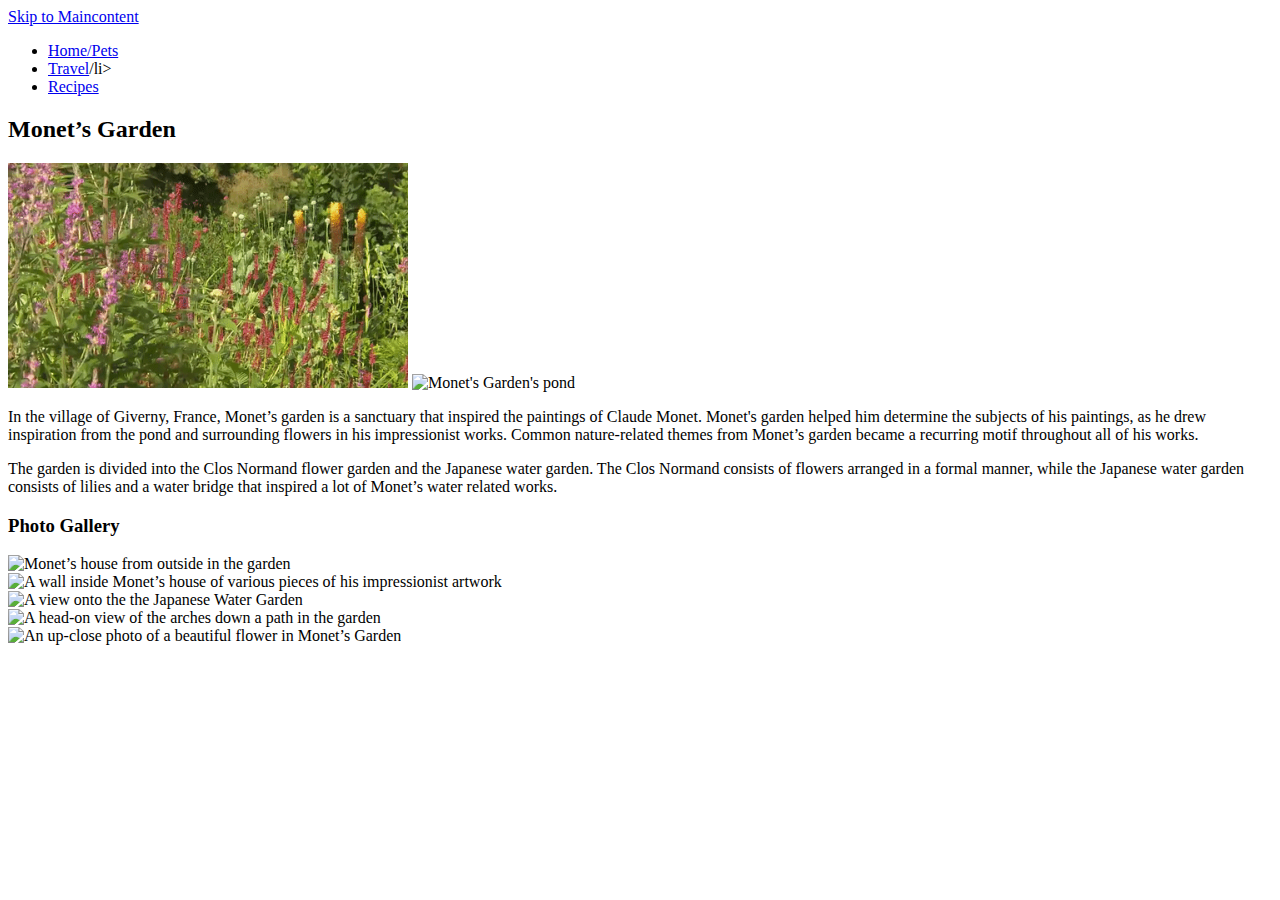
==== index.html @ 6352c0fe "Add files via upload" ====
<!DOCTYPE html>
<html lang="en">
<head>
    <meta charset="UTF-8">
    <meta http-equiv="X-UA-Compatible" content="IE=edge">
    <meta name="viewport" content="width=device-width, initial-scale=1.0">
    <link rel="icon" type="image/x-icon" href="/images/favicon.ico">
    <link rel="stylesheet" href="css/reset.css">
    <link rel="stylesheet" href="css/style.css">
    <link rel="stylesheet" href = "css/html5reset.css">
    <title>Document</title>
</head>
<body>
    <a href = "main" id = "skip">Skip to Maincontent</a>
    <nav>
        <ul>
            <li><a href = "index.html">Home/Pets</a></li>
            <li><a href = "travel.html">Travel</a>/li>
            <li><a href = "recipes.html">Recipes</a></li>
        </ul>
    </nav>
    <main>
        <div>
<h2>Monet’s Garden</h2>
<link rel="stylesheet" href="css/style.css">
<img src = "MonetsGardenGif.gif" alt = "Monet's Garden as a gif" width = 400>
<img src = "MonetsGardenPond.jpeg" alt = "Monet's Garden's pond" width = 400> 
<p> In the village of Giverny, France, Monet’s garden is a sanctuary that inspired the paintings of Claude Monet. Monet's garden helped him determine the subjects of his paintings, as he drew inspiration from the pond and surrounding flowers in his impressionist works. Common nature-related themes from Monet’s garden became a recurring motif throughout all of his works. </p>
<p>The garden is divided into the Clos Normand flower garden and the Japanese water garden. The Clos Normand consists of flowers arranged in a formal manner, while the Japanese water garden consists of lilies and a water bridge that inspired a lot of Monet’s water related works. </p>

<h3>Photo Gallery</h3>
<img src = GardenHouse.jpeg alt = "Monet’s house from outside in the garden" width = 200> </div>

        <div><img src = "MonetsArt.jpeg" alt = "A wall inside Monet’s house of various pieces of his impressionist artwork" width = 200></div>
        <div><img src = "MonetsPond.jpeg" alt = "A view onto the the Japanese Water Garden" width = 200></div>
        <div><img src = "MonetsGardenArch.jpeg" alt = "A head-on view of the arches down a path in the garden" width = 200></div>
        <div><img src = "MonetsGardenFlower.jpeg" alt = "An up-close photo of a beautiful flower in Monet’s Garden" width = 200></div>


    </main>
</body>
</html>
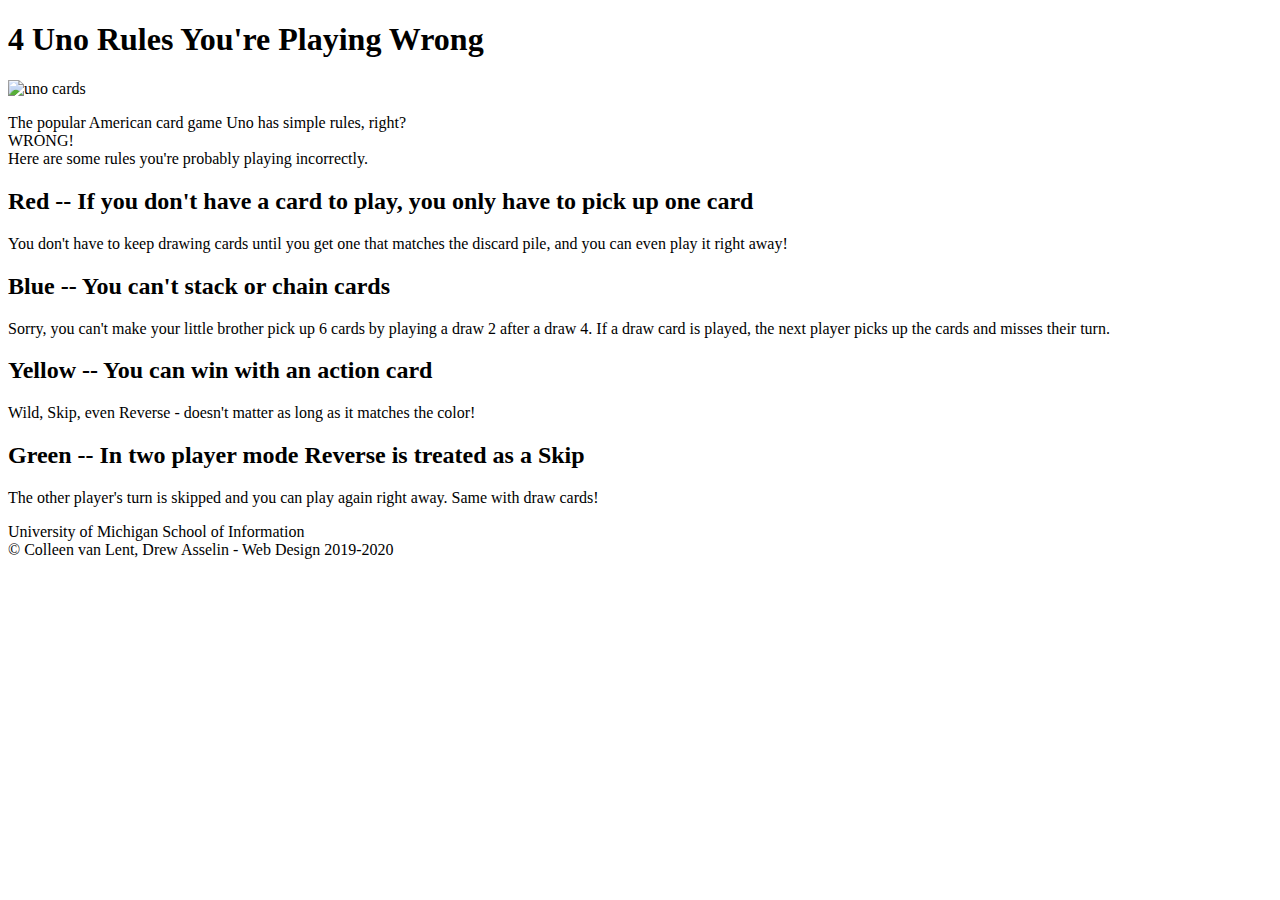
==== commit dcf1122f: "Rename index2.html to index.html" ====
--- a/index.html
+++ b/index.html
@@ -1,42 +1,42 @@
 <!DOCTYPE html>
 <html lang="en">
 <head>
-    <meta charset="UTF-8">
-    <meta http-equiv="X-UA-Compatible" content="IE=edge">
-    <meta name="viewport" content="width=device-width, initial-scale=1.0">
-    <link rel="icon" type="image/x-icon" href="/images/favicon.ico">
-    <link rel="stylesheet" href="css/reset.css">
-    <link rel="stylesheet" href="css/style.css">
-    <link rel="stylesheet" href = "css/html5reset.css">
-    <title>Document</title>
-</head>
-<body>
-    <a href = "main" id = "skip">Skip to Maincontent</a>
-    <nav>
-        <ul>
-            <li><a href = "index.html">Home/Pets</a></li>
-            <li><a href = "travel.html">Travel</a>/li>
-            <li><a href = "recipes.html">Recipes</a></li>
-        </ul>
-    </nav>
-    <main>
-        <div>
-<h2>Monet’s Garden</h2>
-<link rel="stylesheet" href="css/style.css">
-<img src = "MonetsGardenGif.gif" alt = "Monet's Garden as a gif" width = 400>
-<img src = "MonetsGardenPond.jpeg" alt = "Monet's Garden's pond" width = 400> 
-<p> In the village of Giverny, France, Monet’s garden is a sanctuary that inspired the paintings of Claude Monet. Monet's garden helped him determine the subjects of his paintings, as he drew inspiration from the pond and surrounding flowers in his impressionist works. Common nature-related themes from Monet’s garden became a recurring motif throughout all of his works. </p>
-<p>The garden is divided into the Clos Normand flower garden and the Japanese water garden. The Clos Normand consists of flowers arranged in a formal manner, while the Japanese water garden consists of lilies and a water bridge that inspired a lot of Monet’s water related works. </p>
-
-<h3>Photo Gallery</h3>
-<img src = GardenHouse.jpeg alt = "Monet’s house from outside in the garden" width = 200> </div>
-
-        <div><img src = "MonetsArt.jpeg" alt = "A wall inside Monet’s house of various pieces of his impressionist artwork" width = 200></div>
-        <div><img src = "MonetsPond.jpeg" alt = "A view onto the the Japanese Water Garden" width = 200></div>
-        <div><img src = "MonetsGardenArch.jpeg" alt = "A head-on view of the arches down a path in the garden" width = 200></div>
-        <div><img src = "MonetsGardenFlower.jpeg" alt = "An up-close photo of a beautiful flower in Monet’s Garden" width = 200></div>
-
-
-    </main>
-</body>
-</html>+  <meta charset="UTF-8">
+  <meta name="viewport" content="width=device-width, initial-scale=1.0">
+  <link rel="icon" type="image/x-icon" href="/images/favicon.ico">
+  <link rel="stylesheet" href="css/style.css">
+  <link rel="stylesheet" href = "css/html5reset.css">
+ <title>4 Uno Rules You're Playing Wrong</title>	
+</head>	
+<body>	
+  <main>	
+    <h1>4 Uno Rules You're Playing Wrong</h1>	
+    <img src="images/uno-cards.jpg" width = "150" alt="uno cards" />	
+    <div class="introduction">	
+      <p>The popular American card game Uno has simple rules, right?<br> WRONG!<br> 
+        
+        Here are some rules you're probably playing incorrectly.</p>	
+    </div>	
+    <div class="red">	
+      <h2>Red -- If you don't have a card to play, you only have to pick up one card</h2>	
+      <p>You don't have to keep drawing cards until you get one that matches the discard pile, and you can even play it right away!</p>	
+    </div>	
+    <div class="blue">	
+      <h2>Blue -- You can't stack or chain cards</h2>	
+      <p>Sorry, you can't make your little brother pick up 6 cards by playing a draw 2 after a draw 4. If a draw card is played, the next player picks up the cards and misses their turn.</p>	
+    </div>	
+    <div class="yellow">	
+      <h2>Yellow --  You can win with an action card</h2>	
+      <p>Wild, Skip, even Reverse - doesn't matter as long as it matches the color!</p>	
+    </div>	
+    <div class="green">	
+      <h2>Green -- In two player mode Reverse is treated as a Skip</h2>	
+      <p>The other player's turn is skipped and you can play again right away. Same with draw cards!</p>	
+    </div>	
+  </main>	
+  <footer>	
+    <p>University of Michigan School of Information <br/>	
+      &copy; Colleen van Lent, Drew Asselin - Web Design 2019-2020</p>	
+  </footer>	
+</body>	
+</html>
